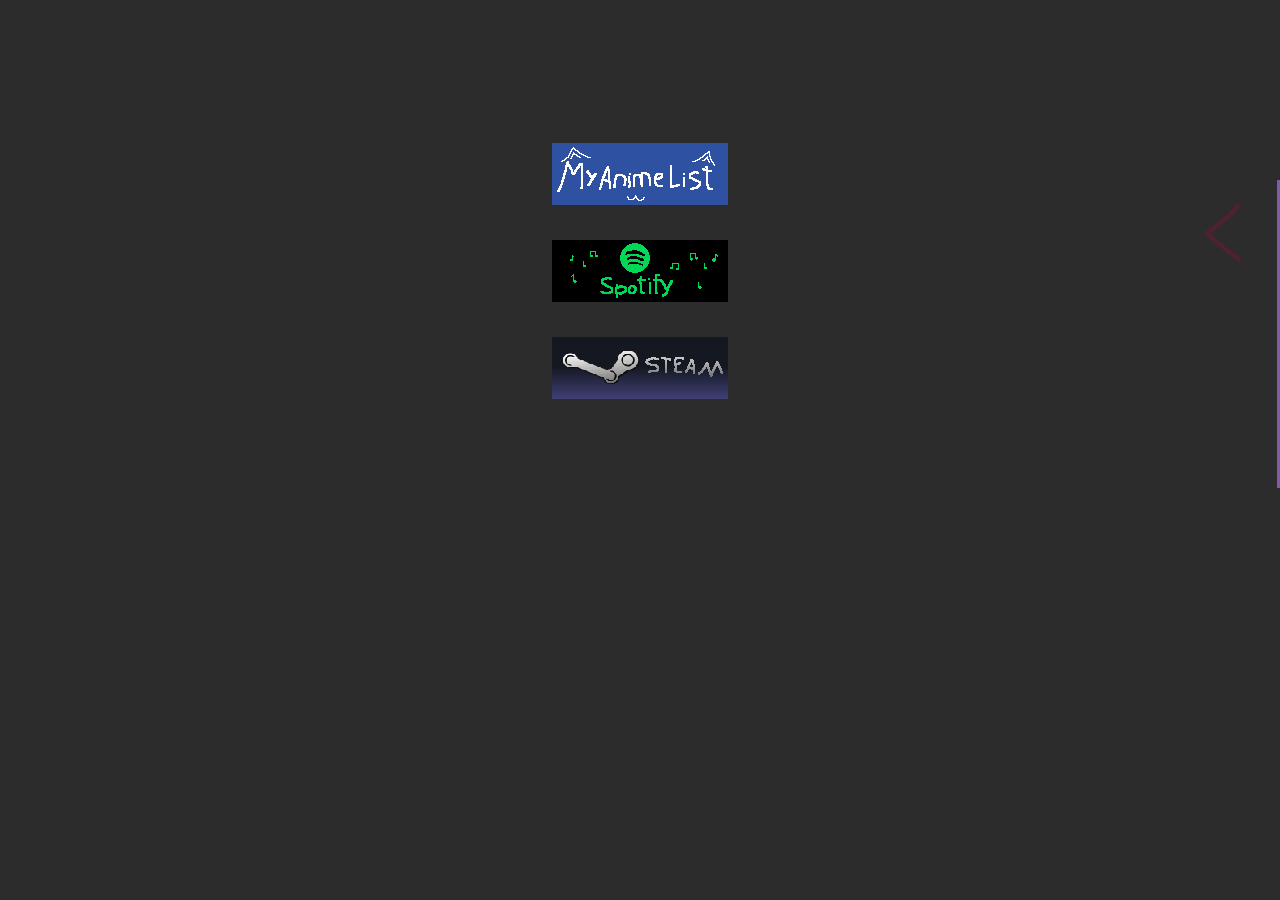
==== links.html @ 7a621a8b "1.5 A long overdue push of the website to github" ====
<!DOCTYPE html>
<html lang="en">
<head>
    <meta charset="UTF-8">
    <meta name="viewport" content="width=device-width, initial-scale=1.0">
    <title>HAQ links</title>
    <link rel="stylesheet" href="haqsite.css">
    <script src="nav.js" defer></script>
</head>
<body>
    <nav class="menu">
        <div class="menu_button"></div>
        <div class="menu_panel">
            <table>
                <tr>
                    <th><a href="index.html"><img src="assets/home.gif" alt=""></a></th>
                </tr>
                <tr>
                    <th><a href="links.html"><img src="assets/links.gif" alt="links"></a></th>
                </tr>
                <tr>
                    <th>Comming soon...</th>
                </tr>
            </table>
        </div>
    </nav>
    <section class="links">
    <a href="https://myanimelist.net/animelist/HAQ20"><img src="assets/Animelistcat.gif" alt=""></a>
    <a href="https://open.spotify.com/user/012umso3ekyd73ngne6xzk6i2?si=b96d3897cce841f4"><img src="assets/Spotify.gif" alt=""></a>
    <a href="https://steamcommunity.com/profiles/76561198839089319/"><img src="assets/Steam.gif" alt=""></a>
    </section>
</body>
</html>
---- haqsite.css ----
body{
    background-color: #2C2C2C;
    color: #F7374F;
    margin: 0;
    font-family: 'Courier New', Courier, monospace;
}
.big_text{
    font-size: 140px;
    font-family: "Bitcount", system-ui;
    font-optical-sizing: auto;
    font-weight: normal;
    font-style: normal;
    font-variation-settings:
    "slnt" 0,
    "CRSV" 0.5,
    "ELSH" 0,
    "ELXP" 0;
}
header{
    text-align: center;
    border-radius: 50px 50px 0 0;
    background-color: #1f132c;
    margin-inline: 20%;
    width: 60%;
    flex: 1;
}

/* NAVIGATION */
.menu_button {
    cursor: pointer;
    transition: opacity 0.3s ease;
    background-image: url('assets/left-default.png');
    background-size: cover;
    background-position: center;
    width: 100px;
    height: 100px;
    z-index: 1000;
}

.menu_button:hover{
    background-image: url('assets/left-hovered.png');
}

.menu_button.clicked {
    background-image: url('assets/right-default.png');
}

.menu_button.clicked:hover{
    background-image: url('assets/right-hovered.png');
}
.menu_button {
    cursor: pointer;
    background-image: url('assets/left-default.png');
    background-size: cover;
    background-position: center;
    width: 100px;
    height: 100px;
    z-index: 1000;
}

.menu_panel{
    width: 150px;
    height: 300px;
    border: 4px solid #7D5BA6;
}
.menu_panel table th{
    width: 150px;
    text-align: center;
}
/* I need some better fucking names */
.menu{
    display: flex;
    width: 250px;
    position: fixed;
    top: 180px;
    right: 0;
    transform: translateX(60%);
    transition: transform 1s ease-in-out;
}

.menu.open {
    transform: translateX(0);
}



/* MAIN */
main{
    display: flex;
    width: 100%;
    box-sizing: border-box;
}
.main_section{
    flex: 1 1 0;
    min-width: 0;
    box-sizing: border-box;
    padding-inline: 20px;
    background-color: #1f132c;
}
.sidebar{
    flex: 0 0 20%;
    display: flex;
    justify-content: center;
    align-items: start;
    box-sizing: border-box;
    padding-top: 24px;
}
.sidebar a{
    display: flex;
    justify-content: center;
    align-items: center;
    width: 100%;
}
.sidebar img{
    width: 200px;
}

.main_section img{
    width: 192px;
}

.main_section h2 input{
    background: transparent;
    border-inline: none;
    border-top: none;  
    border-bottom: 2px solid #7D5BA6;
    color: inherit;
    font: inherit;
    padding: 6px 8px;
    width: 200px;
}
input:focus {
    outline: none;
    box-shadow: none;
}

.intro.visible{
    animation: fadeIn 2s ease;
}
@keyframes fadeIn {
    from { opacity: 0; }
    to { opacity: 1; }
}

.confetti{
    position: absolute;
    top: 0;
    left: 0;
    width: 100%;
    height: 100%;
    pointer-events: none;
    overflow: hidden;
    z-index: 9999;
    animation: confetti 2s ease-out forwards;
}
@keyframes confetti {
    0% {
        opacity: 1;
    }
    100% {
        opacity: 0;
    }
}



/* VINYL PLAYER */

.player{
    display: grid;
    gap: 18px;
    padding: 16px 0 24px;
    flex: 1 1 280px;

}

.player > img{
    width: 220px;
}

.player_step{
    display: grid;
    gap: 8px;
    padding: 12px 14px;
    border: 2px solid #7D5BA6;
}

.player_step > span, .step_header > span, .radio_row > span, .player_step label > span{
    font-weight: 700;
    letter-spacing: 0.04em;
    text-transform: uppercase;
}

.player_step--side{
    display: flex;
    gap: 10px;
}

.player_step--side .radio_row{
    display: flex;
    align-items: center;
    gap: 8px;
    flex-wrap: nowrap;
}

.step_header{
    display: flex;
    gap: 12px;
    align-items: center;
}

.step_display{
    margin: 0;
    flex: 1;
    min-width: 0;
    text-align: center;
    translate: -26px;
}

.step_controls{
    display: flex;
    justify-content: center;
    align-items: center;
    flex-wrap: wrap;
    gap: 10px;

}

/* #A79BCB  purple - light*/
/* #7D5BA6 purple - middle*/
/* #4F356B  purple - dark*/


.step_button{
    border: 2px solid #7D5BA6;
    background: transparent;
    color: inherit;
    padding: 8px 12px;
    cursor: pointer;
    font: inherit;
}

.radio_row{
    display: flex;
    flex-wrap: wrap;
    gap: 12px;
}

.radio_row label{
    display: flex;
    gap: 5px;
}

.player select{
    max-width: 100%;
    padding: 6px 8px;
    border: 2px solid #7D5BA6;
    background: #2C2C2C;
    color: inherit;
    font: inherit;
    text-align: center;
}

.vinyl_player_box{
    display: flex;
    flex-wrap: wrap;
    align-items: flex-start;
    gap: 18px;
}



.vinyl_display{
    align-items: center;
    gap: 12px;
    padding: 5px;
}

.cover{
    flex: 1 1 220px;
    display: flex;
    flex-direction: column;

}

.cover .album_cover{
    width: min(100%, 180px);
}

.vinyl_image{
    flex: 0 0 auto;
    max-width: min(100%, 220px);
    width: 100%;
    height: auto;
}

.album_cover{
    width: 120px;
    height: auto;
    display: block;
    border: 2px solid #7D5BA6;
    margin: 10px;
    transition: transform 0.2s ease;
    transform-origin: center center;
    -webkit-user-drag: none;
    -webkit-touch-callout: none;
    -webkit-user-select: none;
    user-select: none;
    touch-action: none;
}

.album_cover:hover{
    box-shadow: 0 0 24px rgb(156, 13, 199);
}
.album_cover:focus-visible,
.album_cover:active {
        position: fixed;
        top: 50%;
        left: 50%;
        width: min(70vw, 640px);
        height: auto;
        transform: translate(-50%, -50%) scale(1.08);
        z-index: 9999;
        box-shadow: 0 0 24px rgba(156, 13, 199, 0.75);
        background: #2C2C2C;
}


.display{
    text-align: center;
    border: 2px solid #7D5BA6;
    padding: 6px 8px;
    margin-inline: auto;
    width: 192px;
    min-width: 220px;
}

.display label{
    margin-top: 8px;
}

#volume{
    width: 100%;
    max-width: 180px;
}

.song_of_the_week{
    overflow: hidden;
}
.song_of_the_week iframe{
    width: 100%;
    border: 0;
    max-width: 560px;
    height: 152px;
}
.games{
    margin-top: 16px;
    display: grid;
    grid-template-columns: repeat(2, minmax(0, 1fr));
    gap: 16px;
    align-items: stretch;
}

.games h2{
    grid-column: 1 / -1;
    margin-bottom: 0;
}

.games a{
    display: flex;
    align-items: center;
    justify-content: center;
    height: clamp(150px, 18vw, 220px);
    padding: 10px;
    border: 2px solid #7D5BA6;
    background: linear-gradient(180deg, #2d1942 0%, #520534 100%);
    overflow: hidden;
    box-sizing: border-box;
    transition: transform 0.2s ease, box-shadow 0.2s ease;
}

.game p{
    font-weight: bold;
    opacity: 0;
    position: absolute;
    display: flex;
    align-items: center;
    justify-content: center;
    color: #c4b6f0;
    font-size: 20px;
    z-index: 9999;
    padding: 10px;
}
.game:hover p{
    opacity: 1;
}
.game{
    position: relative;
}
.game::after{
    content: "";
    position: absolute;
    inset: 0;
    background-color: rgba(27, 5, 5, 0.719);
    opacity: 0;
    transition: opacity 0.2s ease;
}
.game:hover::after {
    opacity: 1;
}


.games img{
    width: 100%;
    height: 100%;
    object-fit: contain;
    display: block;
}

.last_anime_box{
    display: flex;
    gap: 16px;
}

.last_anime_box img{
    width: 220px;
}

.last_anime_text{
    display: flex;
    flex-direction: column;
}

.last_anime_text p,
.last_anime_text h2{
    margin: 0;
}

.last_anime_text h2:nth-of-type(2){
    margin-top: 20px;
}
#spoiler{
    position: relative;
}
#spoiler::before{
    content: "";
    position: absolute;
    inset: 0;
    opacity: 1;
    background-color: black;
    transition: opacity 0.2s ease;
}
#spoiler:hover::before{
    opacity: 0;
}





.What_next li{
    font-size: 20px;
}

/* FOOTER */
.button_88x31{
    padding: 5px;
}

.button_88x31 img{
    width: 88px;
    height: 31px;
}


footer{
    width: 100%;
    display: flex;
    flex-direction: column;
    justify-content: center;
    align-items: center;
    gap: 8px;
    background-color: #2d1942;
}

/* Links */

.links{
    margin-top: 10%;
    display: flex;
    flex-direction: column;
    justify-content: center;
    align-items: center;
}
.links img{
    padding: 15px;
}

/* Mobile view */

@media (max-width: 900px){
    .big_text{
        font-size: 96px;
    }

    main{
        flex-direction: column;
    }
    header{
        width: 100%;
        margin: 0;
    }
    .cover{
        align-items: center;
    }

    .sidebar{
        background-color: #27153a;
        flex: 0 0 auto;
        width: 100%;
        padding-top: 12px;
        padding-bottom: 12px;
        order: 2;
    }

    .main_section{
        flex: 1 1 auto;
        width: 100%;
        padding-inline: 14px;
    }

    .vinyl_player_box{
        flex-direction: column;
        align-items: center;
        gap: 18px;
    }

    .player,
    .display{
        width: min(100%, 520px);
        max-width: none;
    }

    .display{
        width: auto;
        min-width: 0;
    }

    .vinyl_display{
        flex-wrap: wrap;
        justify-content: center;
    }

    .vinyl_image{
        width: min(62vw, 220px);
    }

    .album_cover{
        width: min(30vw, 150px);
    }

    .album_cover:focus-visible,
    .album_cover:active{
        width: min(88vw, 520px);
    }

    .games{
        grid-template-columns: 1fr;
    }

    .games a{
        height: clamp(140px, 30vw, 200px);
    }

    .menu{
        transform: translateX(72%);
        top: 120px;
        width: 220px;
    }

    .menu_panel{
        width: 130px;
        height: auto;
    }

    .menu_panel table th{
        width: 130px;
    }
}

@media (max-width: 560px){
    .big_text{
        font-size: 64px;
    }

    h1,
    h2{
        font-size: 1rem;
        line-height: 1.35;
    }

    .main_section{
        padding-inline: 10px;
    }

    .player{
        gap: 12px;
        padding: 12px 0 16px;
    }

    .player_step{
        padding: 10px 12px;
    }

    .player_step--side{
        flex-direction: column;
        align-items: flex-start;
    }

    .player_step--side .radio_row{
        flex-wrap: wrap;
    }

    .step_header{
        flex-direction: column;
        gap: 6px;
    }

    .step_controls{
        gap: 8px;
    }

    .album_cover{
        margin: 6px;
    }

    .display{
        margin: 8px 0;
        padding: 8px;
        min-width: 0;
    }

    .button_88x31{
        display: flex;
        flex-wrap: wrap;
        justify-content: center;
        gap: 8px;
    }
}
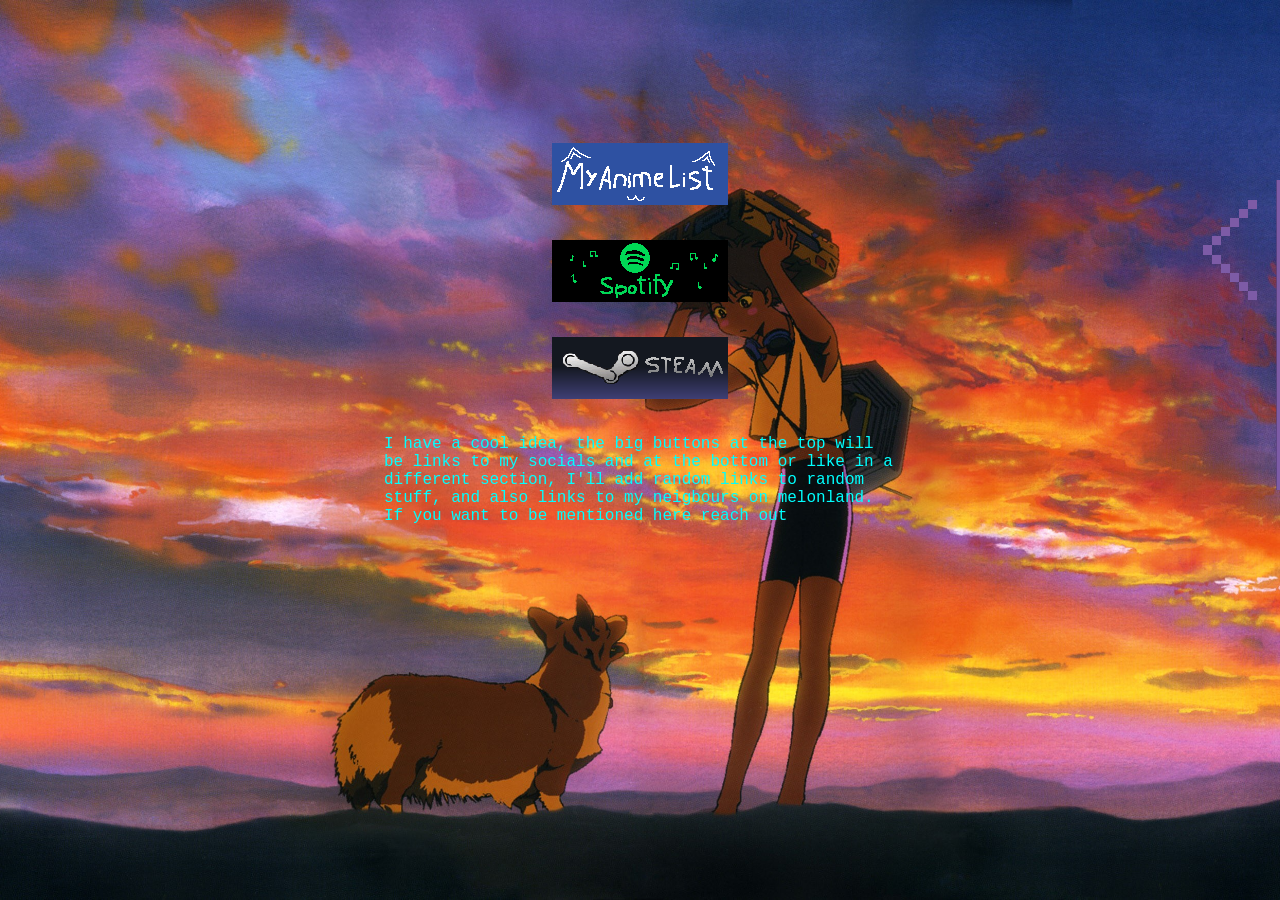
==== commit 72108490: "1.8" ====
--- a/links.html
+++ b/links.html
@@ -28,6 +28,8 @@
     <a href="https://myanimelist.net/animelist/HAQ20"><img src="assets/Animelistcat.gif" alt=""></a>
     <a href="https://open.spotify.com/user/012umso3ekyd73ngne6xzk6i2?si=b96d3897cce841f4"><img src="assets/Spotify.gif" alt=""></a>
     <a href="https://steamcommunity.com/profiles/76561198839089319/"><img src="assets/Steam.gif" alt=""></a>
+    <p>I have a cool idea, the big buttons at the top will be links to my socials and at the bottom or like in a different section, I'll add random links to random stuff, and also links to my neigbours on melonland. If you want to be mentioned here reach out</p>
     </section>
+    
 </body>
 </html>
--- a/haqsite.css
+++ b/haqsite.css
@@ -1,5 +1,10 @@
 body{
-    background-color: #2C2C2C;
+    background-image: url(assets/911298-Cowboy-Bebop-anime-sunset-dog-Edward-Cowboy-Bebop-2140244666.jpg);
+    background-color: #1f132c;
+    background-repeat: no-repeat;
+    background-size: cover;
+    background-position: center;
+    background-attachment: fixed;
     color: #F7374F;
     margin: 0;
     font-family: 'Courier New', Courier, monospace;
@@ -26,19 +31,11 @@
 }
 
 /* NAVIGATION */
-.menu_button {
-    cursor: pointer;
-    transition: opacity 0.3s ease;
-    background-image: url('assets/left-default.png');
-    background-size: cover;
-    background-position: center;
-    width: 100px;
-    height: 100px;
-    z-index: 1000;
-}
+
 
 .menu_button:hover{
     background-image: url('assets/left-hovered.png');
+    
 }
 
 .menu_button.clicked {
@@ -51,18 +48,26 @@
 .menu_button {
     cursor: pointer;
     background-image: url('assets/left-default.png');
+    image-rendering: pixelated;
     background-size: cover;
     background-position: center;
+    margin-top: 20px;
     width: 100px;
     height: 100px;
-    z-index: 1000;
 }
 
 .menu_panel{
+    width: 160px;
+    height: 300px;
+    border: 5px solid #7D5BA6;
+    background-color: #27153a;
+
+}
+
+.menu_panel img{
     width: 150px;
-    height: 300px;
-    border: 4px solid #7D5BA6;
-}
+}
+
 .menu_panel table th{
     width: 150px;
     text-align: center;
@@ -72,9 +77,10 @@
     display: flex;
     width: 250px;
     position: fixed;
+    z-index: 9999;
     top: 180px;
     right: 0;
-    transform: translateX(60%);
+    transform: translateX(65%);
     transition: transform 1s ease-in-out;
 }
 
@@ -100,12 +106,18 @@
 .sidebar{
     flex: 0 0 20%;
     display: flex;
-    justify-content: center;
     align-items: start;
     box-sizing: border-box;
     padding-top: 24px;
-}
-.sidebar a{
+    flex-direction: column;
+    gap: 50px;
+    color: aqua;
+}
+.sidebar p{
+    padding-inline: 10px;
+}
+.sidebar > a,
+.sidebar > div > a{
     display: flex;
     justify-content: center;
     align-items: center;
@@ -115,8 +127,9 @@
     width: 200px;
 }
 
-.main_section img{
-    width: 192px;
+
+.pixel_art{
+    image-rendering: pixelated;
 }
 
 .main_section h2 input{
@@ -162,6 +175,38 @@
     }
 }
 
+/* BLOG */
+
+
+#blog-list{
+    border: 2px solid #7D5BA6;
+    height: 800px;
+    overflow-y: auto;
+    overflow-x: hidden;
+    background-color: rgb(5, 1, 20);
+}
+
+#blog-list div{
+    background-color: rgb(5, 1, 20);
+}
+
+#blog-list img{
+    float: left;
+    width: 40%;
+    margin: 0 15px 10px 0;
+}
+.blog_main{
+    display: flow-root;
+}
+.blog_main > p:first-child{
+    margin: 0;
+}
+#blog-list p,h2{
+    padding-left: 15px;
+}
+#blog-list h2{
+    padding-top: 15px;
+}
 
 
 /* VINYL PLAYER */
@@ -196,11 +241,40 @@
     gap: 10px;
 }
 
-.player_step--side .radio_row{
-    display: flex;
-    align-items: center;
-    gap: 8px;
+.radio_row input[type="radio"] {
+  position: absolute;
+  opacity: 0;
+  width: 0;
+  height: 0;
+}
+
+.radio-custom {
+  display: inline-block;
+  width: 24px;
+  height: 24px;
+  image-rendering: pixelated;
+  background-image: url('assets/Radio.png');
+  background-size: contain;
+  background-repeat: no-repeat;
+  cursor: pointer;
+  vertical-align: middle;
+}
+
+input[type="radio"]:checked + .radio-custom {
+  background-image: url('assets/Radio_checked.png');
+}
+
+.radio_row{
+    display: flex;
+    align-items: center;
+    justify-content: center;
     flex-wrap: nowrap;
+    width: 80%;
+    gap: 12px;
+}
+.radio_row label{
+    gap: 5px;
+
 }
 
 .step_header{
@@ -232,30 +306,33 @@
 
 
 .step_button{
-    border: 2px solid #7D5BA6;
+    border: 4px solid #4b1830;
     background: transparent;
-    color: inherit;
-    padding: 8px 12px;
     cursor: pointer;
-    font: inherit;
-}
-
-.radio_row{
-    display: flex;
-    flex-wrap: wrap;
-    gap: 12px;
-}
-
-.radio_row label{
-    display: flex;
-    gap: 5px;
-}
+    image-rendering: pixelated;
+    transition: filter 0.15s ease;
+}
+
+.step_button:hover img{
+    filter: brightness(0.75);
+}
+.controls_small{
+    display: block;
+    width: 50px;
+}
+.controls{
+    display: block;
+
+    width: 60px;
+}
+
+
 
 .player select{
     max-width: 100%;
     padding: 6px 8px;
-    border: 2px solid #7D5BA6;
-    background: #2C2C2C;
+    border: 4px solid #4b1830;
+    background: transparent;
     color: inherit;
     font: inherit;
     text-align: center;
@@ -280,11 +357,16 @@
     flex: 1 1 220px;
     display: flex;
     flex-direction: column;
-
+    margin-top: 23px;
+    height: 420px;
+    overflow-y: auto;
+    padding-right: 6px;
+    scrollbar-gutter: stable;
 }
 
 .cover .album_cover{
     width: min(100%, 180px);
+    margin: 10px auto;
 }
 
 .vinyl_image{
@@ -320,7 +402,7 @@
         width: min(70vw, 640px);
         height: auto;
         transform: translate(-50%, -50%) scale(1.08);
-        z-index: 9999;
+        z-index: 1000;
         box-shadow: 0 0 24px rgba(156, 13, 199, 0.75);
         background: #2C2C2C;
 }
@@ -330,9 +412,10 @@
     text-align: center;
     border: 2px solid #7D5BA6;
     padding: 6px 8px;
-    margin-inline: auto;
+    margin-inline: 20px;
     width: 192px;
     min-width: 220px;
+    margin-top: 17px;
 }
 
 .display label{
@@ -343,6 +426,10 @@
     width: 100%;
     max-width: 180px;
 }
+
+
+
+/* SONG OF THE WEEK AND GAMES */
 
 .song_of_the_week{
     overflow: hidden;
@@ -388,7 +475,7 @@
     justify-content: center;
     color: #c4b6f0;
     font-size: 20px;
-    z-index: 9999;
+    z-index: 1000;
     padding: 10px;
 }
 .game:hover p{
@@ -492,6 +579,10 @@
     justify-content: center;
     align-items: center;
 }
+.links p{
+    color: aqua;
+    width: 40%;
+}
 .links img{
     padding: 15px;
 }
@@ -516,7 +607,9 @@
 
     .sidebar{
         background-color: #27153a;
-        flex: 0 0 auto;
+        display: flex;
+        justify-content: center;
+        align-items: center;
         width: 100%;
         padding-top: 12px;
         padding-bottom: 12px;
